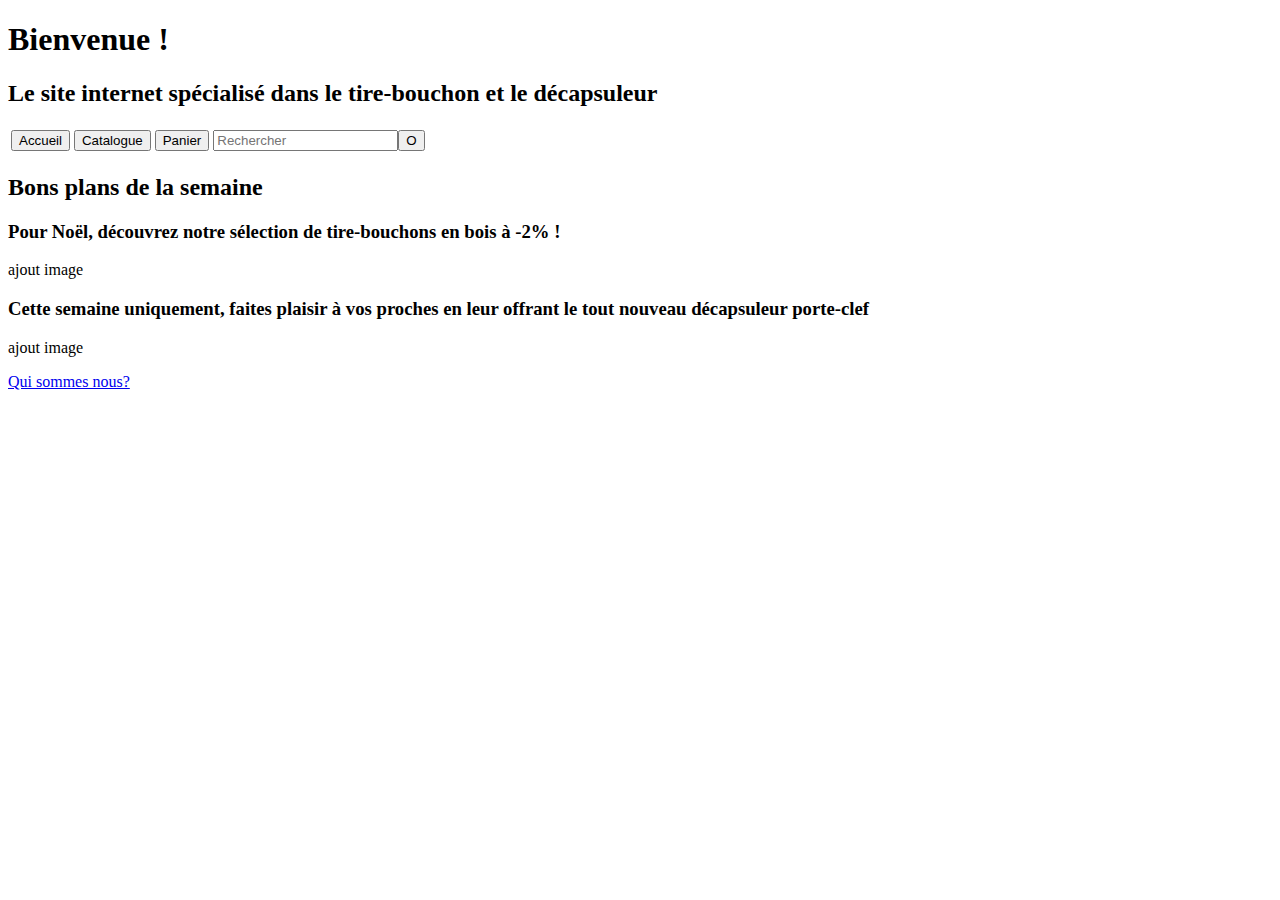
==== index.html @ be5dec5a "Ajout bons plans" ====
<!DOCTYPE html>

<html>
	<head>
		<meta charset="utf-8">
		<link rel="stylesheet" type="text/css" href="style.css">
		<title>Le mauvais centre</title>
	</head>
	
	<body>
		<h1>Bienvenue !</h1>
		<h2>Le site internet spécialisé dans le tire-bouchon et le décapsuleur</h2>
		<table>
			<tr>
				<form action="accueil.html">
					<td><button>Accueil</button></td>
				</form>
				<form action="catalogue.html">
					<td><button>Catalogue</button></td>
				</form>
				<form action="panier.html">
					<td><button>Panier</button></td>
				</form>
				<form action="recherche.html">
					<td><input name="search" placeholder="Rechercher"><button>O</button></td>
				</form>
			</tr>
		</table>
		<section id="promotion">
			<h2>Bons plans de la semaine</h2>
				<h3>Pour Noël, découvrez notre sélection de tire-bouchons en bois à -2% !</h3>
					<p> ajout image</p>
				<h3>Cette semaine uniquement, faites plaisir à vos proches en leur offrant le tout nouveau décapsuleur porte-clef</h3> 
					<p> ajout image</p>
		</section>
		<footer>
			<form action="quissommesnous.html">
				<a href="quissommesnous.html">Qui sommes nous?</a>
			</form>
		</footer>
	</body>
</html>
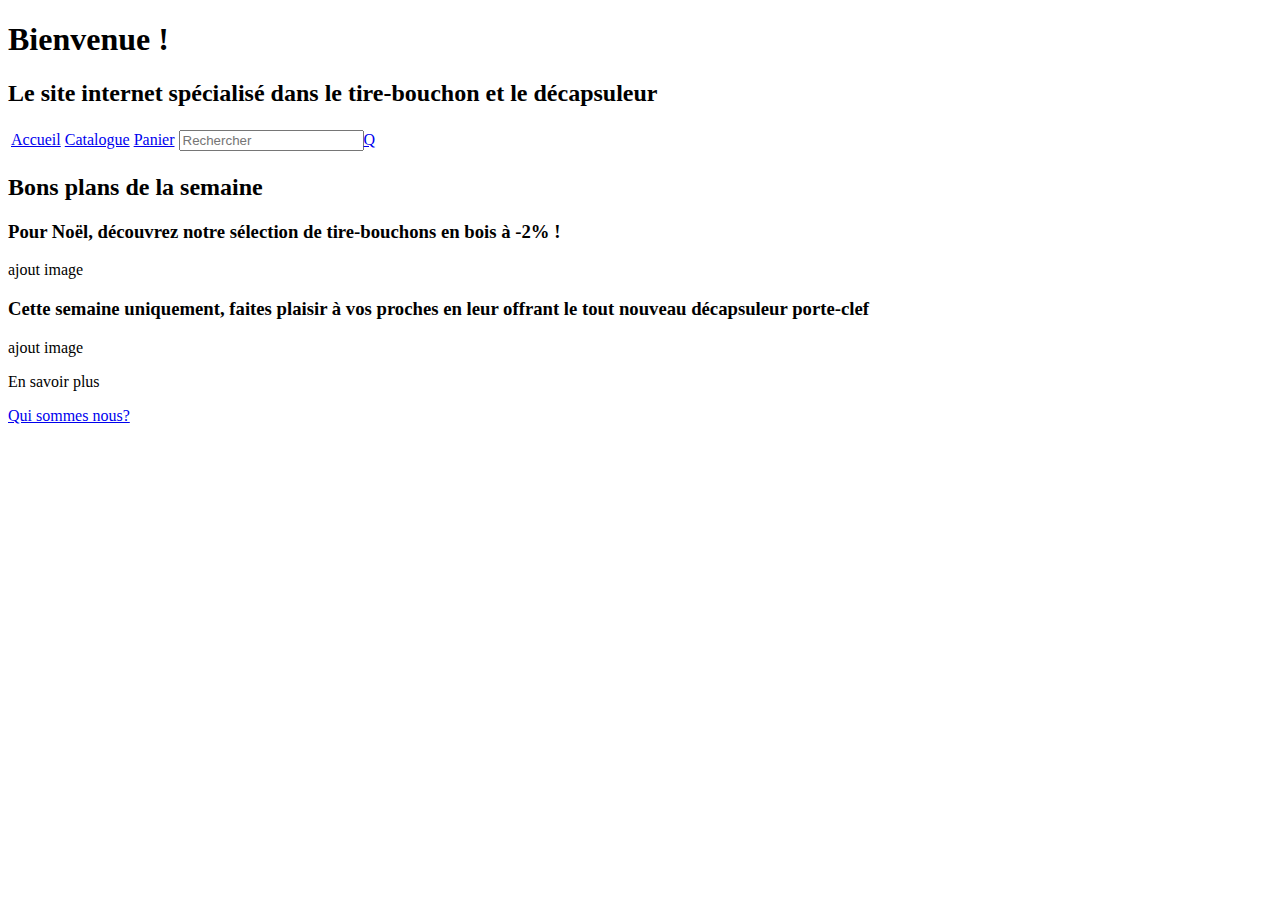
==== commit 3b9a88f9: "Ajout de toutes les pages" ====
--- a/index.html
+++ b/index.html
@@ -8,25 +8,19 @@
 	</head>
 	
 	<body>
-		<h1>Bienvenue !</h1>
-		<h2>Le site internet spécialisé dans le tire-bouchon et le décapsuleur</h2>
-		<table>
-			<tr>
-				<form action="accueil.html">
-					<td><button>Accueil</button></td>
-				</form>
-				<form action="catalogue.html">
-					<td><button>Catalogue</button></td>
-				</form>
-				<form action="panier.html">
-					<td><button>Panier</button></td>
-				</form>
-				<form action="recherche.html">
-					<td><input name="search" placeholder="Rechercher"><button>O</button></td>
-				</form>
-			</tr>
-		</table>
-		<section id="promotion">
+		<section id="entete">
+			<h1>Bienvenue !</h1>
+			<h2>Le site internet spécialisé dans le tire-bouchon et le décapsuleur</h2>
+		</section><section id="menu">
+			<table>
+				<tr>
+					<td><a href="index.html">Accueil</a></td>
+					<td><a href="catalogue.html">Catalogue<a></td>
+					<td><a href="panier.html">Panier</a></td>
+					<td><input name="search" placeholder="Rechercher"><a href="recherche.html">Q</a></td>
+				</tr>
+			</table>
+		</section><section id="promotion">
 			<h2>Bons plans de la semaine</h2>
 				<h3>Pour Noël, découvrez notre sélection de tire-bouchons en bois à -2% !</h3>
 					<p> ajout image</p>
@@ -34,9 +28,8 @@
 					<p> ajout image</p>
 		</section>
 		<footer>
-			<form action="quissommesnous.html">
-				<a href="quissommesnous.html">Qui sommes nous?</a>
-			</form>
+			<p> En savoir plus </p>
+			<a href="quisommesnous.html">Qui sommes nous?</a>
 		</footer>
 	</body>
 </html>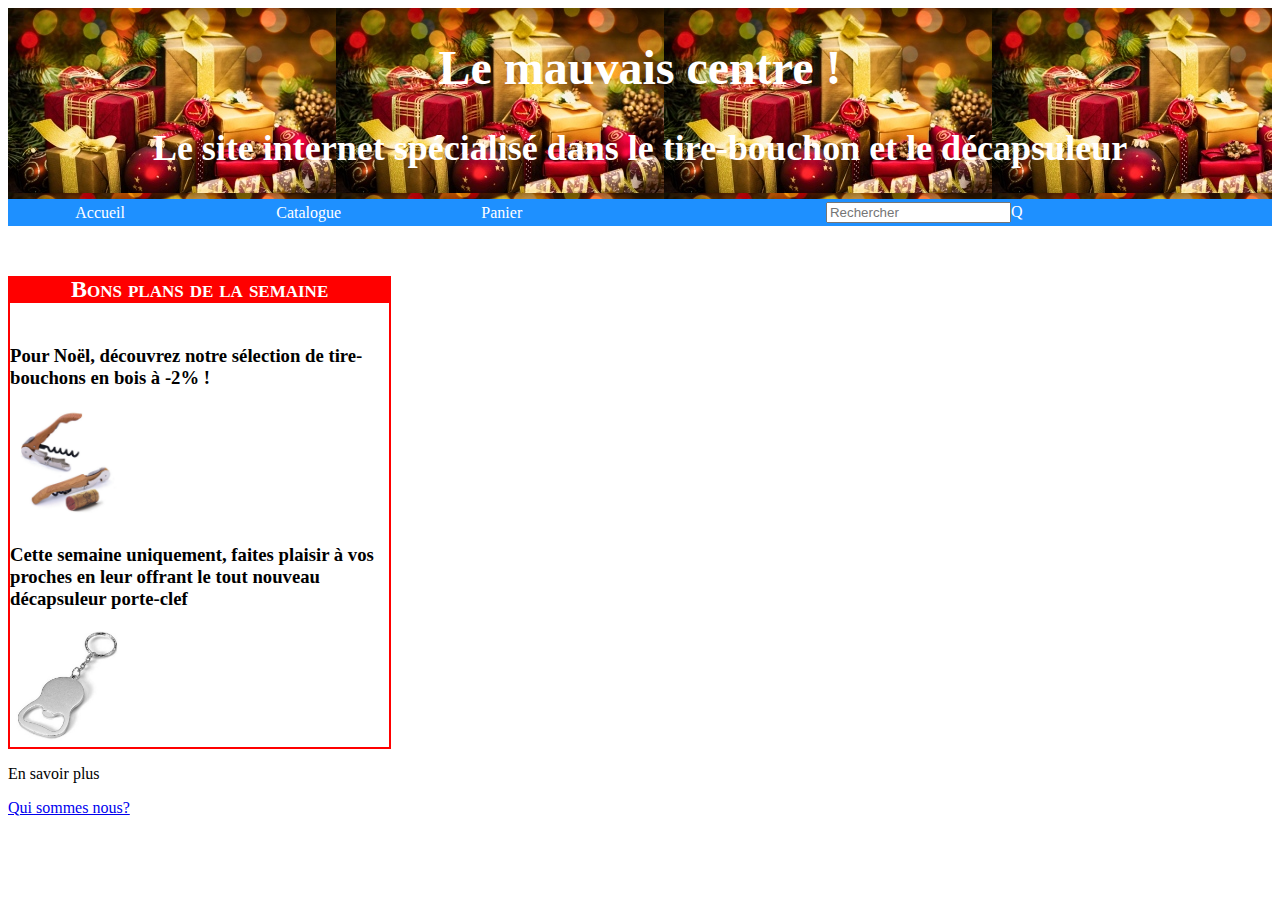
==== commit 7d402516: "Avancée sur l'accueil + ajout d'images" ====
--- a/index.html
+++ b/index.html
@@ -9,7 +9,7 @@
 	
 	<body>
 		<section id="entete">
-			<h1>Bienvenue !</h1>
+			<h1>Le mauvais centre !</h1>
 			<h2>Le site internet spécialisé dans le tire-bouchon et le décapsuleur</h2>
 		</section><section id="menu">
 			<table>
@@ -17,15 +17,16 @@
 					<td><a href="index.html">Accueil</a></td>
 					<td><a href="catalogue.html">Catalogue<a></td>
 					<td><a href="panier.html">Panier</a></td>
-					<td><input name="search" placeholder="Rechercher"><a href="recherche.html">Q</a></td>
+					<td><form action="article.html">
+						<input name="search" type="text" placeholder="Rechercher"><a href="article.html">Q</a></td>
 				</tr>
 			</table>
 		</section><section id="promotion">
 			<h2>Bons plans de la semaine</h2>
 				<h3>Pour Noël, découvrez notre sélection de tire-bouchons en bois à -2% !</h3>
-					<p> ajout image</p>
+					<img src="assets/tireBouchonBois.jpg" alt="Selection de tires bouchons en bois">
 				<h3>Cette semaine uniquement, faites plaisir à vos proches en leur offrant le tout nouveau décapsuleur porte-clef</h3> 
-					<p> ajout image</p>
+					<img src="assets/decapsuleurPorteCle.jpg" alt="Decapsuleur porte clé">
 		</section>
 		<footer>
 			<p> En savoir plus </p>
--- a/style.css
+++ b/style.css
@@ -0,0 +1,40 @@
+section#entete{
+	background:url(assets/fondTitre.jpg);
+	width:100%;
+	text-align:center;
+	font-size:150%;
+	color:white;
+	display:inline-block;
+}
+
+ section#menu{
+	background-color:DodgerBlue;
+ }
+ 
+ section#menu>table{
+	width:100%;
+	text-align:center;
+ }
+ 
+ section#menu>table a{
+	 text-decoration:none;
+	 color:white;
+ }
+ 
+ section#promotion{
+	 border:2px solid red;
+	 margin-top:50px;
+	 width:30%;
+ }
+ 
+ section#promotion>h2{
+	 background-color:red;
+	 color:white;
+	 position:relative; top:-22px;
+	 font-variant:SMALL-CAPS;
+	 text-align:center;
+ }
+  
+section#promotion>img{
+	width:30%;
+}
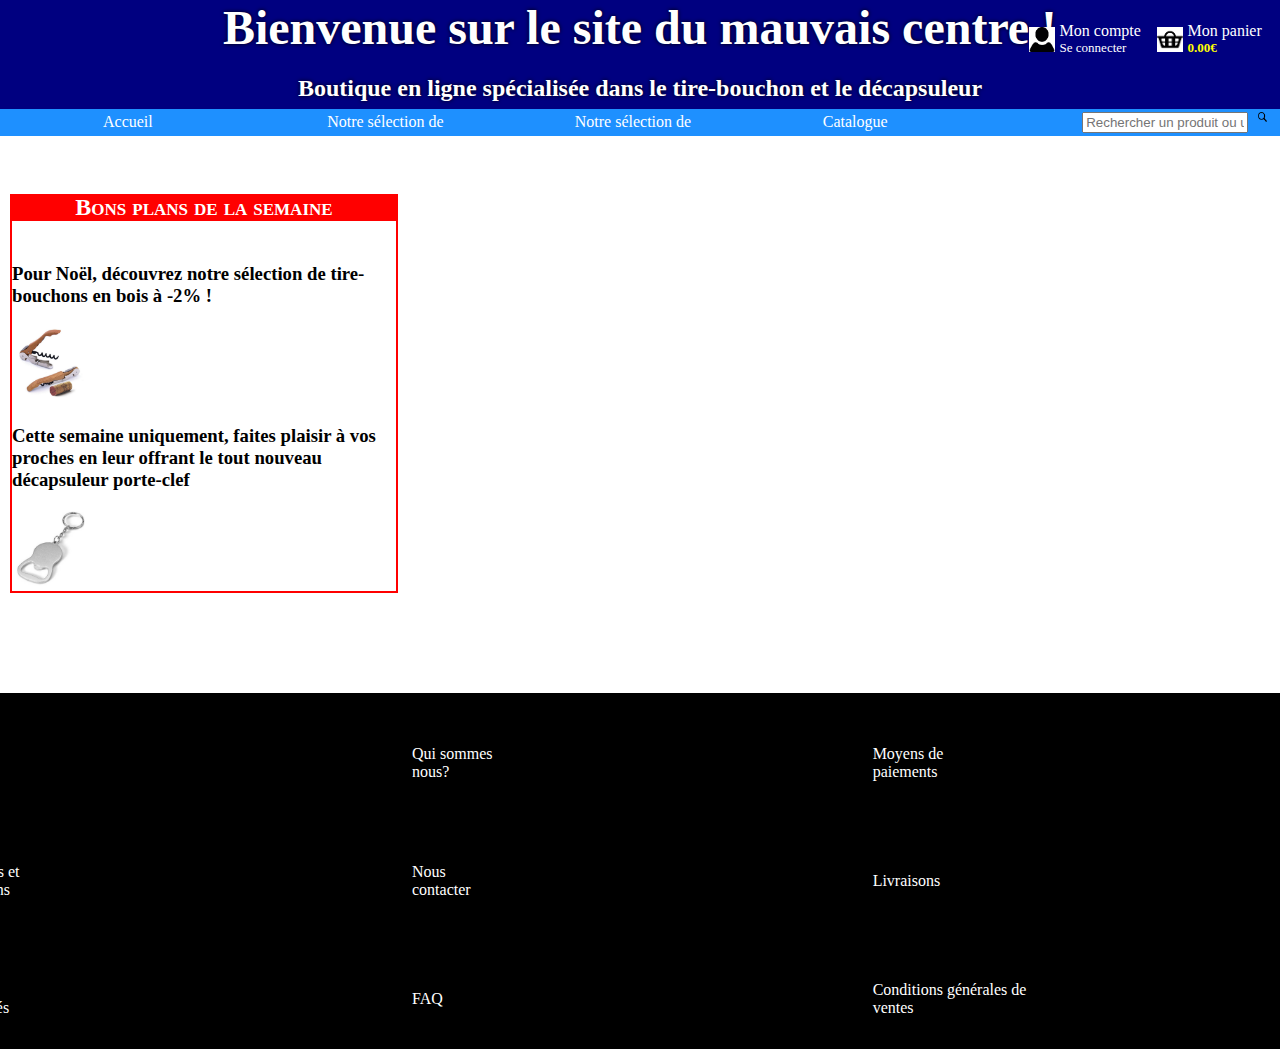
==== commit 3b7c3824: "Avancée sur page de garde, menu fini, page article finie" ====
--- a/index.html
+++ b/index.html
@@ -3,34 +3,121 @@
 <html>
 	<head>
 		<meta charset="utf-8">
-		<link rel="stylesheet" type="text/css" href="style.css">
+		<link rel="stylesheet" type="text/css" href="assets/style.css">
 		<title>Le mauvais centre</title>
 	</head>
-	
 	<body>
-		<section id="entete">
-			<h1>Le mauvais centre !</h1>
-			<h2>Le site internet spécialisé dans le tire-bouchon et le décapsuleur</h2>
-		</section><section id="menu">
+		<section id="header">
+			<h1>Bienvenue sur le site du mauvais centre !</h1>
+			<h2>Boutique en ligne spécialisée dans le tire-bouchon et le décapsuleur</h2>
+		</section>
+			<div class="panier">
+				<a href="panier.html" class="link">
+					<img src="assets/images/panier.png" class="logoHeader" alt="image panier">
+					<div>Mon panier</div><div class="price">0.00€</div>
+				</a>
+			</div><div class="compte">
+				<a href="" class="link">
+						<img src="assets/images/bonhomme.jpg" class="logoHeader" alt="image bonhomme compte">
+						<div>Mon compte</div>
+						<div>Se connecter</div>
+				</a>
+			</div>
+		<div id="menu">
 			<table>
 				<tr>
-					<td><a href="index.html">Accueil</a></td>
-					<td><a href="catalogue.html">Catalogue<a></td>
-					<td><a href="panier.html">Panier</a></td>
-					<td><form action="article.html">
-						<input name="search" type="text" placeholder="Rechercher"><a href="article.html">Q</a></td>
+					<td>
+						<div id="accueil">
+							<a href="index.html" class="link">Accueil</a>
+							<br>
+							<br>
+							<a href="" class="link">Les bons plans de la Noël !</a>
+							<br>
+							<a href="" class="link">Les bons plans de la semaine</a>
+							<br>
+							<a href="" class="link">Les bons plans du mois</a>
+						</div>
+					</td><td>
+						<div id="tireBouchon">
+							<a href="" class="link">Notre sélection de tire-bouchon</a>
+							<br>
+							<br>
+							<a href="" class="link">En bois</a>
+							<br>
+							<a href="" class="link">En acier</a>
+							<br>
+							<a href="" class="link">Personnalisé</a>
+							<br>
+							<a href="" class="link">Haut de gamme</a>
+							<br>
+							<a href="" class="link">Milieu de gamme</a>
+							<br>
+							<a href="" class="link">Bas de gamme</a>
+						</div>
+					</td><td>
+						<div id="decapsuleur">
+							<a href="" class="link">Notre sélection de décapsuleurs</a>
+							<br>
+							<br>
+							<a href="" class="link">En bois</a>
+							<br>
+							<a href="" class="link">En acier</a>
+							<br>
+							<a href="" class="link">Personnalisé</a>
+							<br>
+							<a href="" class="link">Haut de gamme</a>
+							<br>
+							<a href="" class="link">Milieu de gamme</a>
+							<br>
+							<a href="" class="link">Bas de gamme</a>
+						</div>
+					</td><td>
+						<div id="catalogue">
+							<a href="recherche.html" class="link">Catalogue</a>
+							<br>
+							<br>
+							<a href="article.html" class="link">Le coup de coeur de la semaine</a>
+							<br>
+							<a href="" class="link">Tous nos produits</a>
+							<br>
+							<a href="" class="link">Tous les tires-bouchon</a>
+							<br>
+							<a href="" class="link">Tous les décapsuleurs</a>
+							<br>
+							<a href="" class="link">Tous nos services</a>
+							<br>
+						</div>
+					</td><td>
+					<form action="recherche.html">
+						<div><img src="assets/images/loupe.png" alt="image loupe rechercher"></div>
+						<input name="search" type="text" placeholder="Rechercher un produit ou une référence..."><a href="article.html"></a>
+					</form></td>
+					</tr>
+			</table>
+		</div>
+		<section id="promotion">
+			<h2>Bons plans de la semaine</h2>
+				<h3>Pour Noël, découvrez notre sélection de tire-bouchons en bois à -2% !</h3>
+					<img src="assets/images/tireBouchonBois.jpg" alt="Selection de tires bouchons en bois">
+				<h3>Cette semaine uniquement, faites plaisir à vos proches en leur offrant le tout nouveau décapsuleur porte-clef</h3> 
+					<img src="assets/images/decapsuleurPorteCle.jpg" alt="Decapsuleur porte clé">
+		</section>
+		<footer>
+			<table>
+				<tr>
+					<td><a href="" class="link">Tous nos produits</a></td>
+					<td><a href="" class="link">Qui sommes nous?</a></td>
+					<td><a href="" class="link">Moyens de paiements</a></td>
+				</tr><tr>
+					<td><a href="" class="link">Nos offres et promotions</a></td>
+					<td><a href="" class="link">Nous contacter</a></td>
+					<td><a href="" class="link">Livraisons</a></td>
+				</tr><tr>
+					<td><a href="" class="link">Les nouveautés</a></td>
+					<td><a href="" class="link">FAQ</a></td>
+					<td><a href="" class="link">Conditions générales de ventes</a></td>
 				</tr>
 			</table>
-		</section><section id="promotion">
-			<h2>Bons plans de la semaine</h2>
-				<h3>Pour Noël, découvrez notre sélection de tire-bouchons en bois à -2% !</h3>
-					<img src="assets/tireBouchonBois.jpg" alt="Selection de tires bouchons en bois">
-				<h3>Cette semaine uniquement, faites plaisir à vos proches en leur offrant le tout nouveau décapsuleur porte-clef</h3> 
-					<img src="assets/decapsuleurPorteCle.jpg" alt="Decapsuleur porte clé">
-		</section>
-		<footer>
-			<p> En savoir plus </p>
-			<a href="quisommesnous.html">Qui sommes nous?</a>
 		</footer>
 	</body>
 </html>--- a/assets/style.css
+++ b/assets/style.css
@@ -0,0 +1,167 @@
+/* ACCUEIL */
+
+body{
+	margin: 0;
+}
+
+a.link{
+	 text-decoration:none;
+	 color:white;
+ }
+ 
+a:hover{
+	text-decoration:underline;
+}
+
+#header{
+	background:Navy;
+	width:100%;
+	text-align:center;
+	color:white;
+	text-shadow: 0 0 4px black;
+	display:inline-block;
+}
+
+#header>h1{
+	font-size:300%;
+	display:inline;
+}
+
+.logoHeader{
+	width:20%;
+	float:left;
+	margin:5px;
+}
+.compte div+div, .panier div+div{
+	font-size:small;
+}
+.compte, .panier{
+	position:relative; top:-100px;
+	float:right;
+	width:10%;
+	font-size:medium;
+}
+.price{
+	color:yellow;
+	font-weight:bold;
+}
+
+#menu table{
+	position:relative; top:-48px;
+	background-color:DodgerBlue;
+	text-align:left;
+	width:100%;
+}
+#menu a{
+	margin-left:100px;
+}
+#accueil, #tireBouchon, #decapsuleur, #catalogue{
+	height:1.2em;
+	overflow:hidden;
+}
+
+#accueil br+a, #tireBouchon br+a, #decapsuleur br+a, #catalogue br+a{
+	color:black;
+	background-color:DodgerBlue;
+	padding:1px;
+}
+#accueil:hover, #tireBouchon:hover, #decapsuleur:hover, #catalogue:hover{
+	height:5em;
+	overflow:visible;
+	margin-bottom:150px;
+}
+#menu input{
+	width:50%;
+	float:right;
+	margin-right:10px;
+}
+
+#menu img{
+	width:3%;
+	float:right;
+	padding-right:10px;
+}
+
+#promotion{
+	 border:2px solid red;
+	 margin:10px;
+	 width:30%;
+ }
+ 
+#promotion>h2{
+	 background-color:red;
+	 color:white;
+	 position:relative; top:-22px;
+	 font-variant:SMALL-CAPS;
+	 text-align:center;
+ }
+  
+#promotion>img{
+	width:20%;
+}
+
+footer{
+	background-color:black;
+	color:white;
+	width:100%;
+	margin-top:100px;
+	display:flex;
+	justify-content:center;
+}
+
+footer a, footer td{
+	padding: 50px 200px 30px 0px;
+}
+
+/* ARTICLE */
+
+#article{
+	position:relative;top:-50px;
+	margin-left:10px;
+}
+
+#article h1{
+	font-size:250%;
+	font-variant:small-caps;
+	font-weight:bolder;
+}
+
+#article h2{
+	color:Blue;
+}
+#article img{
+	width:20%;
+}
+
+#prix{
+	display:flex;
+	flex-direction:column;
+	float:right;
+	width:70%;
+}
+
+#prix a{
+	margin-left:10px;
+	margin-top:20px;
+	color:black;
+}
+.oldPrice{
+	text-decoration:line-through;
+}
+.newPrice{
+	color:red;
+	font-size:200%;
+}
+
+.ajouterPanier{
+	margin-top:15px;
+	background-color:Green;
+	color:white;
+	font-size:150%;
+	border-radius:20px;
+	padding:10px;
+}
+
+#commentaire div, #commentaire button{
+	margin:10px;
+}
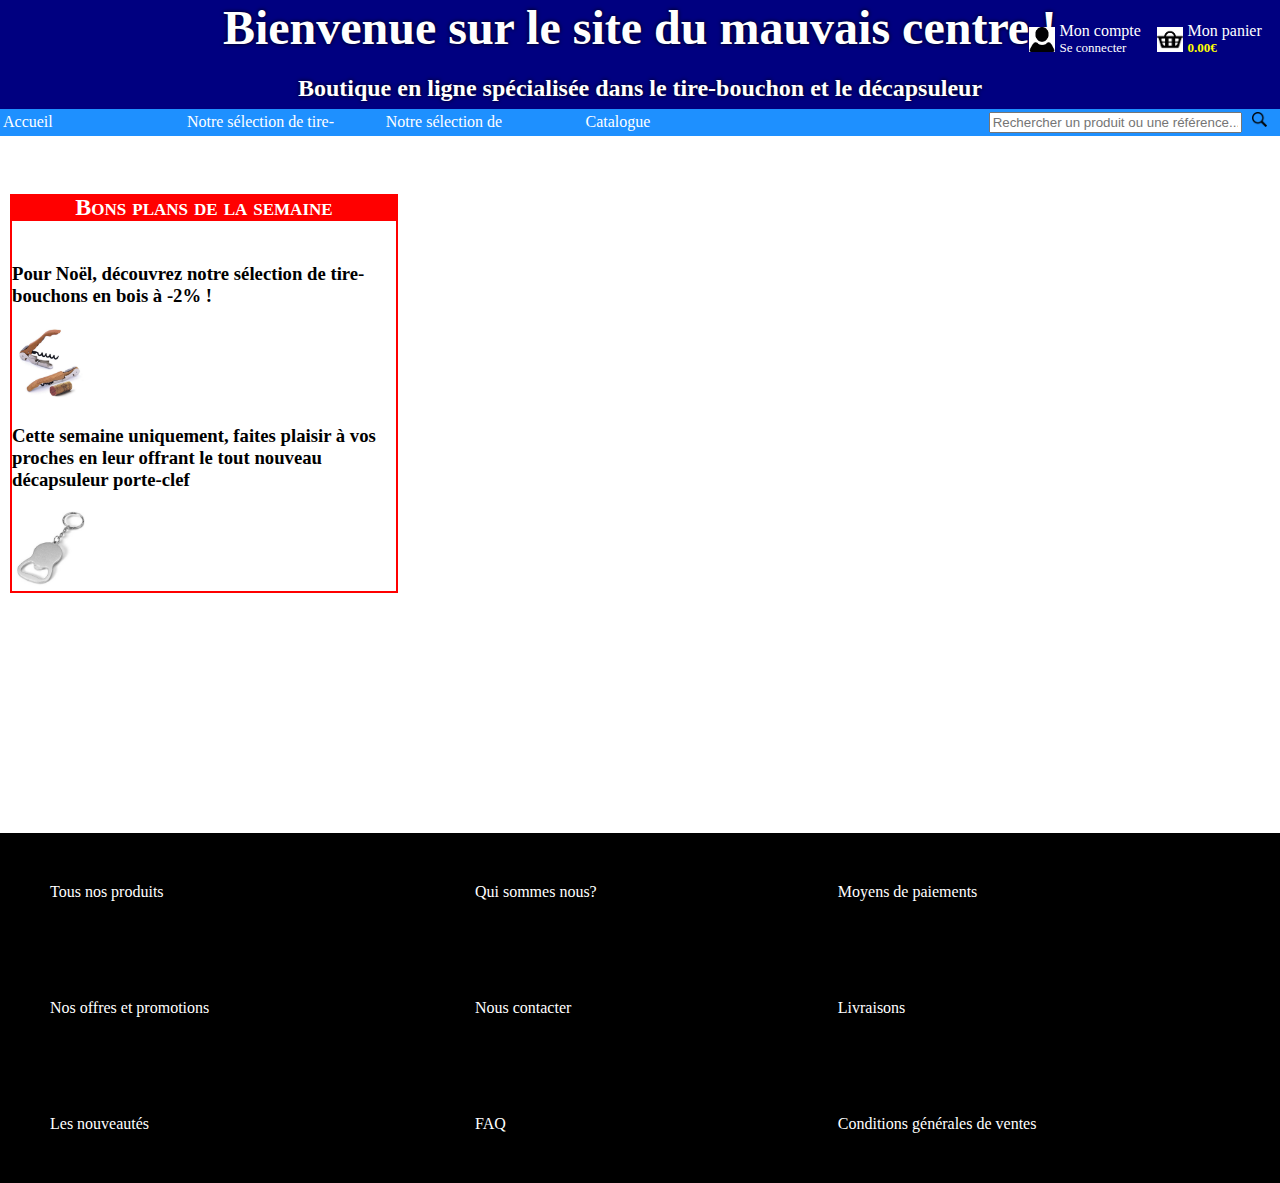
==== commit fef55b03: "Ajout de la page construction" ====
--- a/index.html
+++ b/index.html
@@ -17,7 +17,7 @@
 					<div>Mon panier</div><div class="price">0.00€</div>
 				</a>
 			</div><div class="compte">
-				<a href="" class="link">
+				<a href="construction.html" class="link">
 						<img src="assets/images/bonhomme.jpg" class="logoHeader" alt="image bonhomme compte">
 						<div>Mon compte</div>
 						<div>Se connecter</div>
@@ -31,45 +31,45 @@
 							<a href="index.html" class="link">Accueil</a>
 							<br>
 							<br>
-							<a href="" class="link">Les bons plans de la Noël !</a>
+							<a href="construction.html" class="link">Les bons plans de Noël !</a>
 							<br>
-							<a href="" class="link">Les bons plans de la semaine</a>
+							<a href="construction.html" class="link">Les bons plans de la semaine</a>
 							<br>
-							<a href="" class="link">Les bons plans du mois</a>
+							<a href="construction.html" class="link">Les bons plans du mois</a>
 						</div>
 					</td><td>
 						<div id="tireBouchon">
-							<a href="" class="link">Notre sélection de tire-bouchon</a>
+							<a href="construction.html" class="link">Notre sélection de tire-bouchon</a>
 							<br>
 							<br>
-							<a href="" class="link">En bois</a>
+							<a href="construction.html" class="link">En bois</a>
 							<br>
-							<a href="" class="link">En acier</a>
+							<a href="construction.html" class="link">En acier</a>
 							<br>
-							<a href="" class="link">Personnalisé</a>
+							<a href="construction.html" class="link">Personnalisé</a>
 							<br>
-							<a href="" class="link">Haut de gamme</a>
+							<a href="construction.html" class="link">Haut de gamme</a>
 							<br>
-							<a href="" class="link">Milieu de gamme</a>
+							<a href="construction.html" class="link">Milieu de gamme</a>
 							<br>
-							<a href="" class="link">Bas de gamme</a>
+							<a href="construction.html" class="link">Bas de gamme</a>
 						</div>
 					</td><td>
-						<div id="decapsuleur">
-							<a href="" class="link">Notre sélection de décapsuleurs</a>
+						<div id="decapsuleur">	
+							<a href="construction.html" class="link">Notre sélection de décapsuleurs</a>
 							<br>
 							<br>
-							<a href="" class="link">En bois</a>
+							<a href="construction.html" class="link">En bois</a>
 							<br>
-							<a href="" class="link">En acier</a>
+							<a href="construction.html" class="link">En acier</a>
 							<br>
-							<a href="" class="link">Personnalisé</a>
+							<a href="construction.html" class="link">Personnalisé</a>
 							<br>
-							<a href="" class="link">Haut de gamme</a>
+							<a href="construction.html" class="link">Haut de gamme</a>
 							<br>
-							<a href="" class="link">Milieu de gamme</a>
+							<a href="construction.html" class="link">Milieu de gamme</a>
 							<br>
-							<a href="" class="link">Bas de gamme</a>
+							<a href="construction.html" class="link">Bas de gamme</a>
 						</div>
 					</td><td>
 						<div id="catalogue">
@@ -78,18 +78,18 @@
 							<br>
 							<a href="article.html" class="link">Le coup de coeur de la semaine</a>
 							<br>
-							<a href="" class="link">Tous nos produits</a>
+							<a href="construction.html" class="link">Tous nos produits</a>
 							<br>
-							<a href="" class="link">Tous les tires-bouchon</a>
+							<a href="construction.html" class="link">Tous les tires-bouchon</a>
 							<br>
-							<a href="" class="link">Tous les décapsuleurs</a>
+							<a href="construction.html" class="link">Tous les décapsuleurs</a>
 							<br>
-							<a href="" class="link">Tous nos services</a>
+							<a href="construction.html" class="link">Tous nos services</a>
 							<br>
 						</div>
 					</td><td>
 					<form action="recherche.html">
-						<div><img src="assets/images/loupe.png" alt="image loupe rechercher"></div>
+						<div><a href="recherche.html"><img src="assets/images/loupe.png" alt="image loupe rechercher"></a></div>
 						<input name="search" type="text" placeholder="Rechercher un produit ou une référence..."><a href="article.html"></a>
 					</form></td>
 					</tr>
@@ -103,19 +103,19 @@
 					<img src="assets/images/decapsuleurPorteCle.jpg" alt="Decapsuleur porte clé">
 		</section>
 		<footer>
-			<table>
+			<table id="bas">
 				<tr>
-					<td><a href="" class="link">Tous nos produits</a></td>
-					<td><a href="" class="link">Qui sommes nous?</a></td>
-					<td><a href="" class="link">Moyens de paiements</a></td>
+					<td><a href="construction.html" class="link">Tous nos produits</a></td>
+					<td><a href="construction.html" class="link">Qui sommes nous?</a></td>
+					<td><a href="construction.html" class="link">Moyens de paiements</a></td>
 				</tr><tr>
-					<td><a href="" class="link">Nos offres et promotions</a></td>
-					<td><a href="" class="link">Nous contacter</a></td>
-					<td><a href="" class="link">Livraisons</a></td>
+					<td><a href="construction.html" class="link">Nos offres et promotions</a></td>
+					<td><a href="construction.html" class="link">Nous contacter</a></td>
+					<td><a href="construction.html" class="link">Livraisons</a></td>
 				</tr><tr>
-					<td><a href="" class="link">Les nouveautés</a></td>
-					<td><a href="" class="link">FAQ</a></td>
-					<td><a href="" class="link">Conditions générales de ventes</a></td>
+					<td><a href="construction.html" class="link">Les nouveautés</a></td>
+					<td><a href="construction.html" class="link">FAQ</a></td>
+					<td><a href="construction.html" class="link">Conditions générales de ventes</a></td>
 				</tr>
 			</table>
 		</footer>
--- a/assets/style.css
+++ b/assets/style.css
@@ -1,3 +1,19 @@
+/*PAGE EN CONSTRUCTION*/
+
+#pageInexistante h1{
+	font-size:500%;
+	text-align:center;
+	color:red;
+}
+
+#pageInexistante a{
+	color:green;
+}
+
+#pageInexistante {
+	text-align:center;
+}
+
 /* ACCUEIL */
 
 body{
@@ -52,9 +68,7 @@
 	text-align:left;
 	width:100%;
 }
-#menu a{
-	margin-left:100px;
-}
+
 #accueil, #tireBouchon, #decapsuleur, #catalogue{
 	height:1.2em;
 	overflow:hidden;
@@ -100,17 +114,14 @@
 	width:20%;
 }
 
-footer{
-	background-color:black;
-	color:white;
+#bas{
+	background-color:black;	
+	margin-top:15em;
 	width:100%;
-	margin-top:100px;
-	display:flex;
-	justify-content:center;
 }
 
-footer a, footer td{
-	padding: 50px 200px 30px 0px;
+#bas td{
+	padding:3em;
 }
 
 /* ARTICLE */
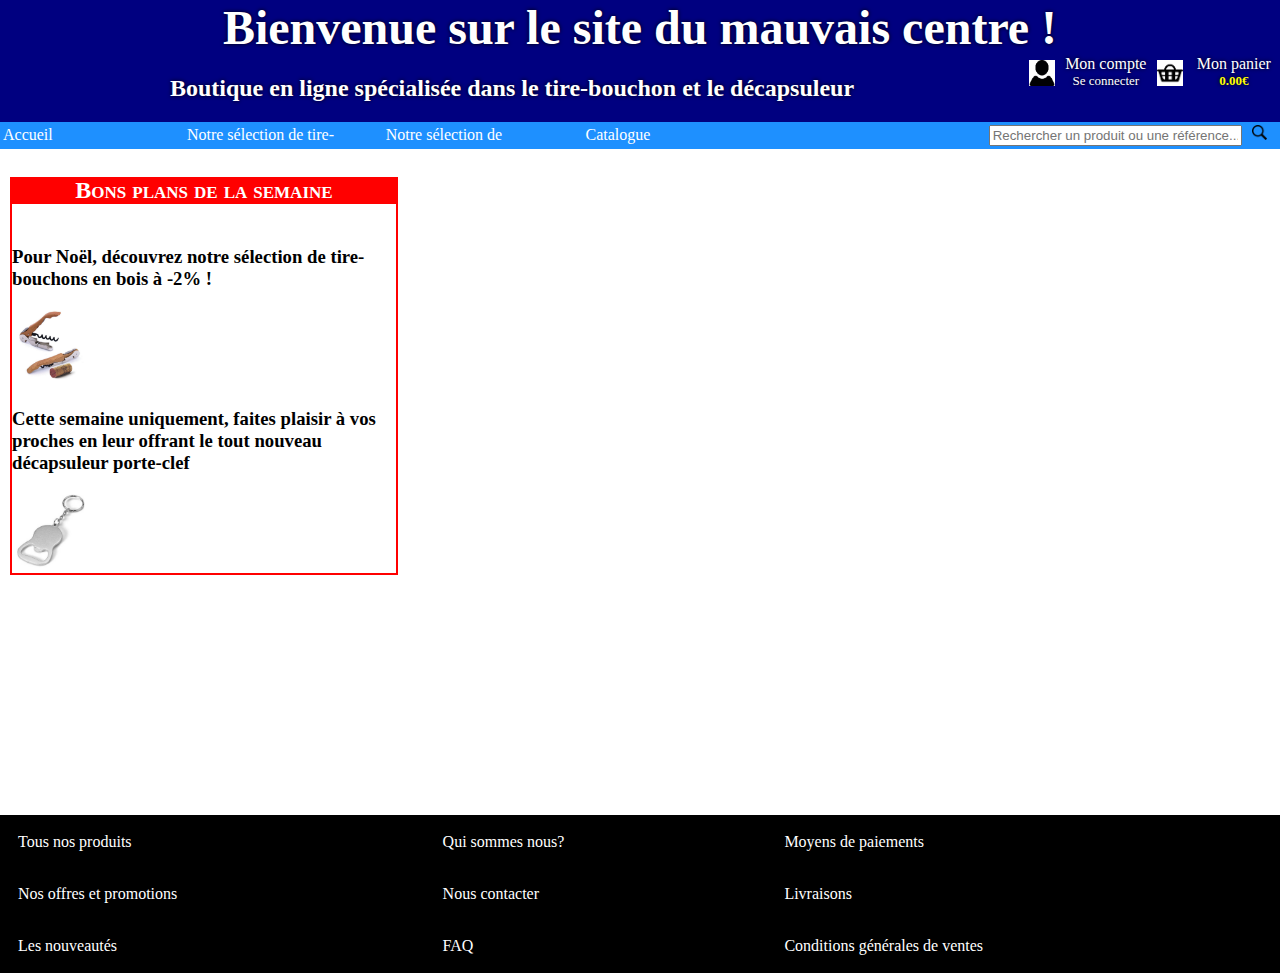
==== commit 38d48e85: "Repositionnement du header" ====
--- a/index.html
+++ b/index.html
@@ -10,19 +10,19 @@
 		<section id="header">
 			<h1>Bienvenue sur le site du mauvais centre !</h1>
 			<h2>Boutique en ligne spécialisée dans le tire-bouchon et le décapsuleur</h2>
-		</section>
 			<div class="panier">
-				<a href="panier.html" class="link">
+				<a href="panier.html" class="link" title="Aller au panier">
 					<img src="assets/images/panier.png" class="logoHeader" alt="image panier">
 					<div>Mon panier</div><div class="price">0.00€</div>
 				</a>
 			</div><div class="compte">
-				<a href="construction.html" class="link">
+				<a href="construction.html" class="link" title="Se connecter">
 						<img src="assets/images/bonhomme.jpg" class="logoHeader" alt="image bonhomme compte">
 						<div>Mon compte</div>
 						<div>Se connecter</div>
 				</a>
-			</div>
+			</div>	
+		</section>
 		<div id="menu">
 			<table>
 				<tr>
@@ -95,6 +95,7 @@
 					</tr>
 			</table>
 		</div>
+		<br>
 		<section id="promotion">
 			<h2>Bons plans de la semaine</h2>
 				<h3>Pour Noël, découvrez notre sélection de tire-bouchons en bois à -2% !</h3>
--- a/assets/style.css
+++ b/assets/style.css
@@ -35,12 +35,16 @@
 	text-align:center;
 	color:white;
 	text-shadow: 0 0 4px black;
-	display:inline-block;
 }
 
 #header>h1{
 	font-size:300%;
+	width:100%;
 	display:inline;
+}
+#header>h2{
+	width:80%;
+	display:inline-block;
 }
 
 .logoHeader{
@@ -52,18 +56,17 @@
 	font-size:small;
 }
 .compte, .panier{
-	position:relative; top:-100px;
 	float:right;
 	width:10%;
-	font-size:medium;
-}
+	display:inline;
+}
+
 .price{
 	color:yellow;
 	font-weight:bold;
 }
 
 #menu table{
-	position:relative; top:-48px;
 	background-color:DodgerBlue;
 	text-align:left;
 	width:100%;
@@ -76,11 +79,10 @@
 
 #accueil br+a, #tireBouchon br+a, #decapsuleur br+a, #catalogue br+a{
 	color:black;
-	background-color:DodgerBlue;
 	padding:1px;
 }
 #accueil:hover, #tireBouchon:hover, #decapsuleur:hover, #catalogue:hover{
-	height:5em;
+	height:5em;	
 	overflow:visible;
 	margin-bottom:150px;
 }
@@ -121,13 +123,12 @@
 }
 
 #bas td{
-	padding:3em;
+	padding:1em;
 }
 
 /* ARTICLE */
 
 #article{
-	position:relative;top:-50px;
 	margin-left:10px;
 }
 
@@ -176,3 +177,123 @@
 #commentaire div, #commentaire button{
 	margin:10px;
 }
+
+/*PANIER*/
+
+#panier h1{
+	color:Blue;
+	font-size:200%;
+}
+table#progression{
+	text-align:center;
+	width:100%;
+	background:Gainsboro ;
+}
+
+#imagePanier{
+	width:20%;
+}
+
+.number{
+	padding:0px 5px 0px 5px;
+	background:DarkGrey;
+	border-radius:10px;
+}
+span#enCours{
+	background:LimeGreen ;
+	border:2px solid LimeGreen;
+}
+
+#panier img{
+	width:30%;
+}
+#articles{
+	display:flex;
+	flex-direction:center;
+	width:100%;
+}
+#articles td+td{
+	border-left:1px solid Grey;
+	padding:0px 25px 0px 25px;
+}
+#codePromo, #total {
+	float:right;
+	margin-right:5em;
+}
+#continuer{
+	margin-top:2em;
+	background-color:Green;
+	color:white;
+	font-size:150%;
+	border-radius:20px;
+	padding:10px;
+}
+
+/*VALIDATION COMMANDE*/
+
+#validation h1{
+	color:Blue;
+	font-size:200%;
+}
+#coo{
+	margin-left:1em;
+}
+#coo input{
+	display:flex;
+	justify-content:flex-start;
+	margin:1em;
+}
+
+#action a{
+	color:black;
+}
+
+/* RECHERCHE */
+
+.vignette img{
+	margin-left:50px;
+}
+.vignette{
+	width:25%;
+}
+.description{
+	width:45% ;
+}
+.prix{
+	width:10%;
+}
+.dispo, .redirection{
+	width:10%;
+}
+
+#diffarticles img{
+	width:40%;
+}
+
+
+select#tri{
+	float:right;
+	margin-right:50px;
+}
+
+#recherche h1{
+	font-size:30px;
+	text-align:center;
+}
+
+.gotodetail{
+	text-decoration:none;
+	font-weight:bold;
+	font-variant:small-caps;
+	color:orange;
+}
+
+#diffarticles td em{
+	font-style:normal;
+	border-radius:20px;
+	background-color:#83DB8E;
+	color:green;
+	font-weight:bold;
+	font-variant:small-caps;
+	padding:5px;
+}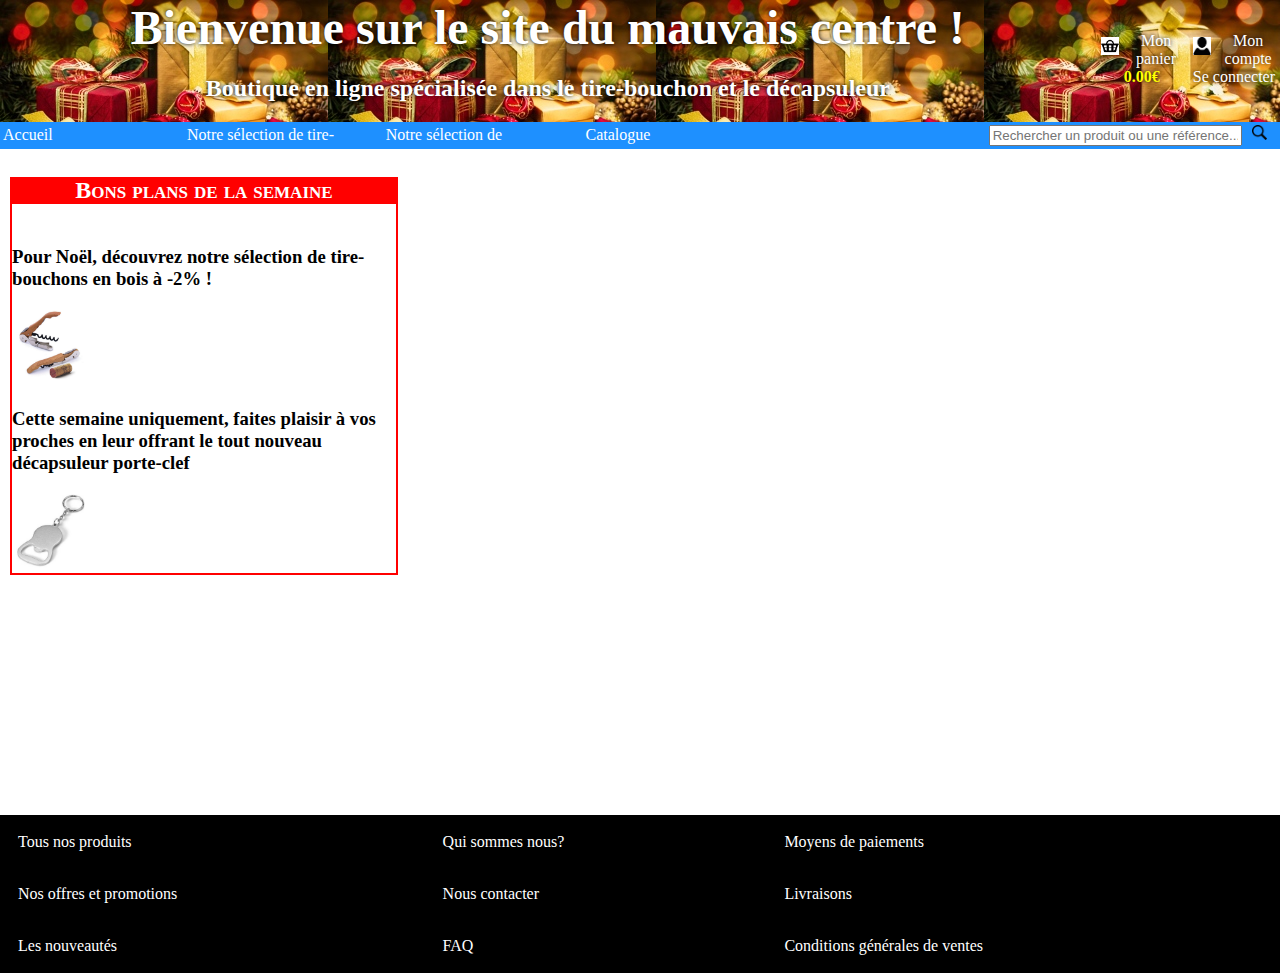
==== commit 0b9f9d3d: "Modification de l'apparence du header et ajout de la page codePromo" ====
--- a/index.html
+++ b/index.html
@@ -8,8 +8,10 @@
 	</head>
 	<body>
 		<section id="header">
-			<h1>Bienvenue sur le site du mauvais centre !</h1>
-			<h2>Boutique en ligne spécialisée dans le tire-bouchon et le décapsuleur</h2>
+			<div>
+				<h1>Bienvenue sur le site du mauvais centre !</h1>
+				<h2>Boutique en ligne spécialisée dans le tire-bouchon et le décapsuleur</h2>
+			</div>
 			<div class="panier">
 				<a href="panier.html" class="link" title="Aller au panier">
 					<img src="assets/images/panier.png" class="logoHeader" alt="image panier">
--- a/assets/style.css
+++ b/assets/style.css
@@ -30,20 +30,20 @@
 }
 
 #header{
-	background:Navy;
-	width:100%;
+	background-image:url("images/fondTitre.jpg");
+	width:100%;
+	display:inline-flex;
 	text-align:center;
 	color:white;
 	text-shadow: 0 0 4px black;
 }
 
-#header>h1{
+#header h1{
 	font-size:300%;
-	width:100%;
 	display:inline;
 }
-#header>h2{
-	width:80%;
+#header h2{
+	width:100%;
 	display:inline-block;
 }
 
@@ -52,15 +52,13 @@
 	float:left;
 	margin:5px;
 }
-.compte div+div, .panier div+div{
-	font-size:small;
-}
-.compte, .panier{
-	float:right;
+
+.compte,.panier{
+	margin-top:2em;
 	width:10%;
 	display:inline;
 }
-
+	
 .price{
 	color:yellow;
 	font-weight:bold;
@@ -209,19 +207,18 @@
 }
 #articles{
 	display:flex;
-	flex-direction:center;
-	width:100%;
+	text-align:center;
+	width:90%;
 }
 #articles td+td{
 	border-left:1px solid Grey;
 	padding:0px 25px 0px 25px;
 }
-#codePromo, #total {
-	float:right;
-	margin-right:5em;
-}
 #continuer{
-	margin-top:2em;
+	margin-top:5em;
+	margin-bottom:15em;
+}
+.continue{
 	background-color:Green;
 	color:white;
 	font-size:150%;
@@ -229,22 +226,31 @@
 	padding:10px;
 }
 
+
 /*VALIDATION COMMANDE*/
 
 #validation h1{
 	color:Blue;
 	font-size:200%;
 }
-#coo{
-	margin-left:1em;
-}
-#coo input{
+
+#cooLiv, #cooBan, #choixLiv{
+	display:inline-flex;
+	flex-direction:column;
+	margin-left:15%;
+}
+
+
+#cooLiv input, #cooBan input{
 	display:flex;
-	justify-content:flex-start;
 	margin:1em;
 }
 
-#action a{
+#confirmer{
+	margin-top:5em;
+}
+	
+#confirmer a{
 	color:black;
 }
 
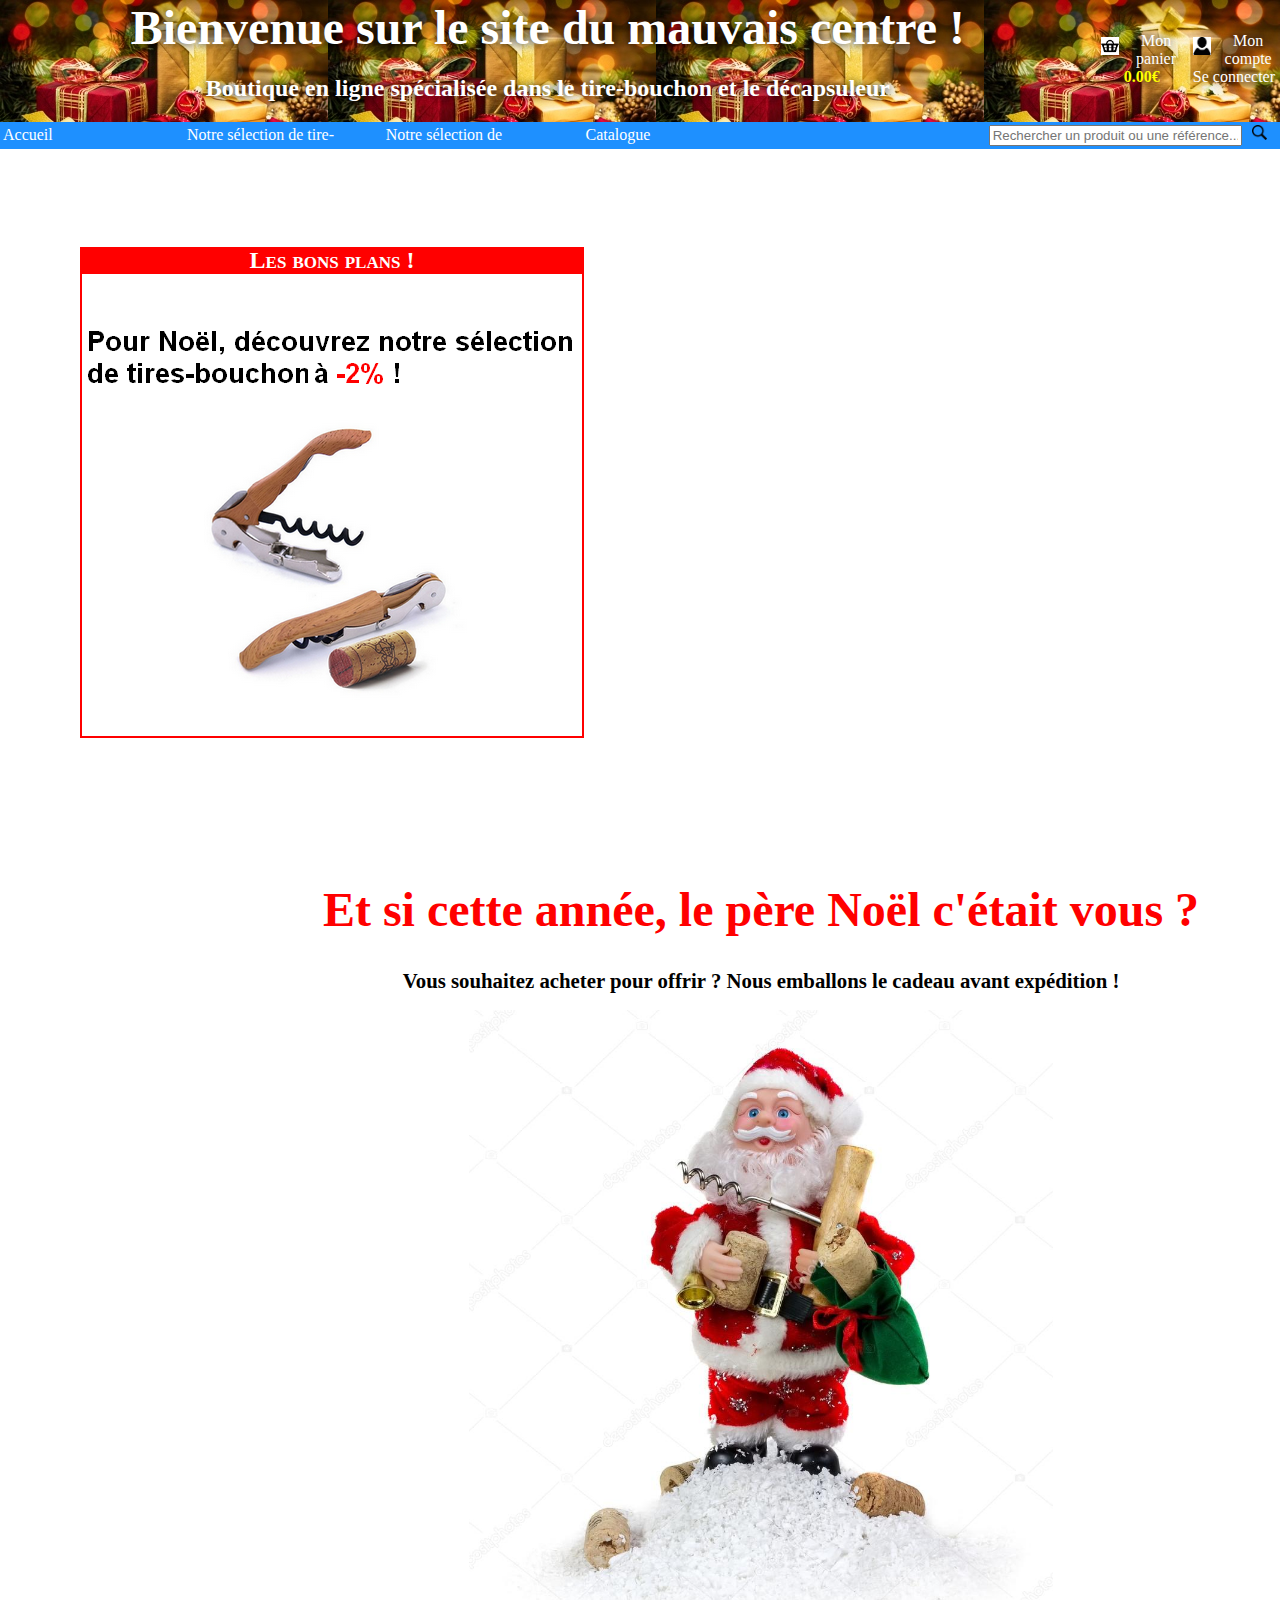
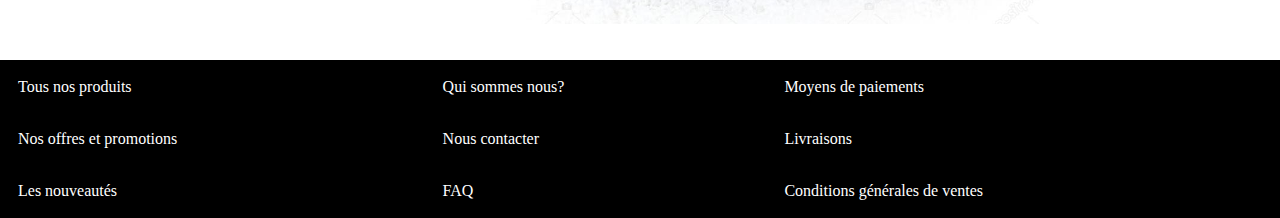
==== commit 65262e71: "Modification de l'accueil, ajout d'un slider + ajout de la page confirmationCommande" ====
--- a/index.html
+++ b/index.html
@@ -99,17 +99,25 @@
 		</div>
 		<br>
 		<section id="promotion">
-			<h2>Bons plans de la semaine</h2>
-				<h3>Pour Noël, découvrez notre sélection de tire-bouchons en bois à -2% !</h3>
-					<img src="assets/images/tireBouchonBois.jpg" alt="Selection de tires bouchons en bois">
-				<h3>Cette semaine uniquement, faites plaisir à vos proches en leur offrant le tout nouveau décapsuleur porte-clef</h3> 
-					<img src="assets/images/decapsuleurPorteCle.jpg" alt="Decapsuleur porte clé">
+			<h2>Les bons plans !</h2>
+			<div id="slideshow">
+				<ul id="sContent">
+					<li><a href="recherche.html"><img src="assets/images/promo1.png" alt="Selection à -2%"/></a></li>
+					<li><a href="recherche.html"><img src="assets/images/promo2.png" alt="Décapsuleur porte-clef à 73,5€"/></a></li>
+					<li><a href="article.html"><img src="assets/images/promo3.png" alt="Tire bouchon en forme de cerf à 10,29€"/></a></li>
+				</ul>
+			</div>
+		</section>
+		<section id="pereNoel">
+			<h1>Et si cette année, le père Noël c'était vous ?</h1>
+			<h2>Vous souhaitez acheter pour offrir ? Nous emballons le cadeau avant expédition !</h2>
+			<img src="assets/images/pereNoel.jpg" alt="PEre Noel avec des tires-bouchon">
 		</section>
 		<footer>
 			<table id="bas">
 				<tr>
 					<td><a href="construction.html" class="link">Tous nos produits</a></td>
-					<td><a href="construction.html" class="link">Qui sommes nous?</a></td>
+					<td><a href="quisommesnous.html" class="link">Qui sommes nous?</a></td>
 					<td><a href="construction.html" class="link">Moyens de paiements</a></td>
 				</tr><tr>
 					<td><a href="construction.html" class="link">Nos offres et promotions</a></td>
--- a/assets/style.css
+++ b/assets/style.css
@@ -1,4 +1,40 @@
-/*PAGE EN CONSTRUCTION*/
+/*SLIDESHOW PROMOTION*/
+
+@keyframes slideShow {
+	0%, 15%,100% {
+		left: 0px; 
+	}
+	35%, 50% {
+		left: -500px; 
+	}
+	70%, 85% {
+		left: -1000px; 
+	}
+}
+#slideshow {
+	position: relative;
+	width:500px;
+	height: 400px;
+	margin:  20px auto;
+	overflow: hidden;
+}
+#sContent li {
+	display: inline;
+}
+#sContent {
+	position: absolute;
+	top: 0;
+	left: 0;
+	width: 1550px;
+	margin: 0;            
+	padding: 0;
+	animation-name: slideShow;
+	animation-duration: 20s;
+	animation-iteration-count: infinite;
+	animation-timing-function: ease-in-out;
+}
+
+/*PAGE EN CONSTRUCTION et CODEPROMO*/
 
 #pageInexistante h1{
 	font-size:500%;
@@ -35,7 +71,7 @@
 	display:inline-flex;
 	text-align:center;
 	color:white;
-	text-shadow: 0 0 4px black;
+	text-shadow: 0 0 10px black;
 }
 
 #header h1{
@@ -98,8 +134,9 @@
 
 #promotion{
 	 border:2px solid red;
-	 margin:10px;
-	 width:30%;
+	 margin:5em;
+	 width:500px;
+	 display:inline-block;
  }
  
 #promotion>h2{
@@ -110,9 +147,22 @@
 	 text-align:center;
  }
   
-#promotion>img{
-	width:20%;
-}
+#pereNoel{
+	text-align:center;
+	margin:2em;
+	float:right;
+}
+#pereNoel>img{
+	width:60%;
+}
+#pereNoel h1{
+	font-size:300%;
+	color:red;
+}
+#pereNoel h2{
+	font-size:130%;
+}
+
 
 #bas{
 	background-color:black;	
@@ -302,4 +352,25 @@
 	font-weight:bold;
 	font-variant:small-caps;
 	padding:5px;
+}
+
+/*CONFIRMATION COMMANDE */
+
+#confirmeCommande{
+	margin:5em;
+	text-align:center;
+}
+#confirmeCommande h1{
+	color:red;
+	font-size:300%;
+}
+#confirmeCommande a{
+	color:black;
+}
+
+
+/* QUI SOMMES NOUS */
+
+#qsn h1{
+	color:blue;
 }